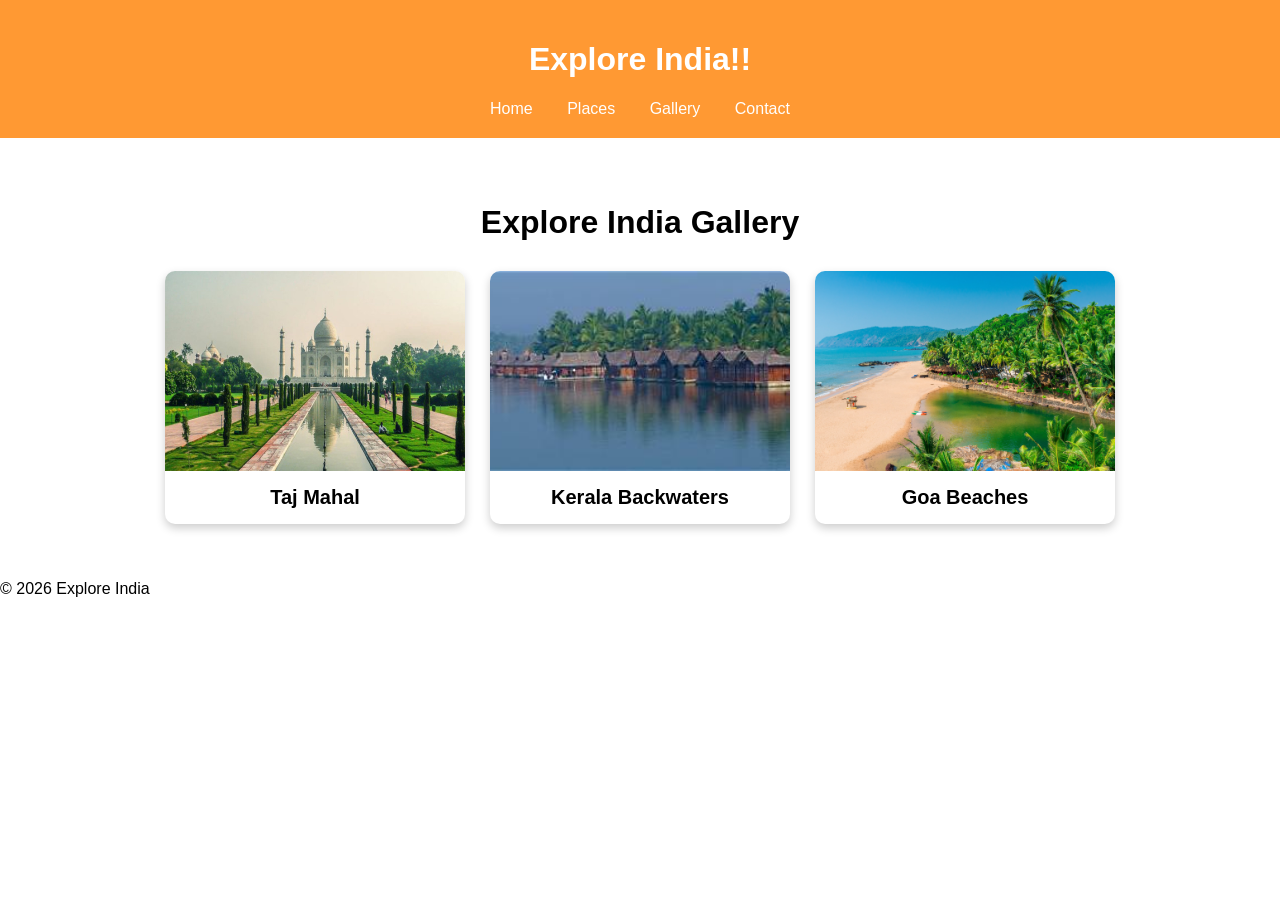
==== gallery.html @ 4cac4b8a "gallery added" ====
<!DOCTYPE html>
<html>

<head>
    <title>Explore India - Gallery</title>
    <link rel="stylesheet" href="./css/style.css">
</head>

<body>

<header>
    <h1>Explore India!!</h1>

    <nav>
        <a href="./index.html">Home</a>
        <a href="./index.html#places">Places</a>
        <a href="./gallery.html">Gallery</a>
        <a href="#">Contact</a>
    </nav>
</header>

<section class="gallery">
    <h2>Explore India Gallery</h2>

    <div class="gallery-container">

        <div class="gallery-card">
            <img src="./images/tajmahal.jpg" alt="Taj Mahal">
            <h3>Taj Mahal</h3>
        </div>

        <div class="gallery-card">
            <img src="./images/kerala.jpg" alt="Kerala Backwaters">
            <h3>Kerala Backwaters</h3>
        </div>

        <div class="gallery-card">
            <img src="./images/goa.jpeg" alt="Goa Beaches">
            <h3>Goa Beaches</h3>
        </div>

    </div>
</section>

<footer>
    <p>© 2026 Explore India</p>
</footer>

<script src="./scripts/script.js"></script>

</body>
</html>
---- css/style.css ----
body{
    font-family: Arial;
    margin:0;
}

header{
    background:#ff9933;
    color:white;
    padding:20px;
    text-align:center;
}

nav a{
    color:white;
    text-decoration:none;
    margin:15px;
}

.hero{
    text-align:center;
    padding:50px;
}

button{
    padding:10px 20px;
}

.places{
    display:flex;
    justify-content:center;
    gap:20px;
    margin:30px;
}

.card{
    border:1px solid gray;
    padding:20px;
    width:200px;
}


/* Gallery Section */
.gallery {
    padding: 40px;
    text-align: center;
}

.gallery h2 {
    margin-bottom: 30px;
    font-size: 32px;
}

/* Gallery Cards */
.gallery-container {
    display: flex;
    justify-content: center;
    gap: 25px;
    flex-wrap: wrap;
}

.gallery-card {
    width: 300px;
    background-color: white;
    border-radius: 10px;
    overflow: hidden;
    box-shadow: 0 4px 10px rgba(0, 0, 0, 0.2);
}

/* Images */
.gallery-card img {
    width: 100%;
    height: 200px;
    object-fit: cover;
    display: block;
}

/* Image Title */
.gallery-card h3 {
    padding: 15px;
    margin: 0;
    font-size: 20px;
}
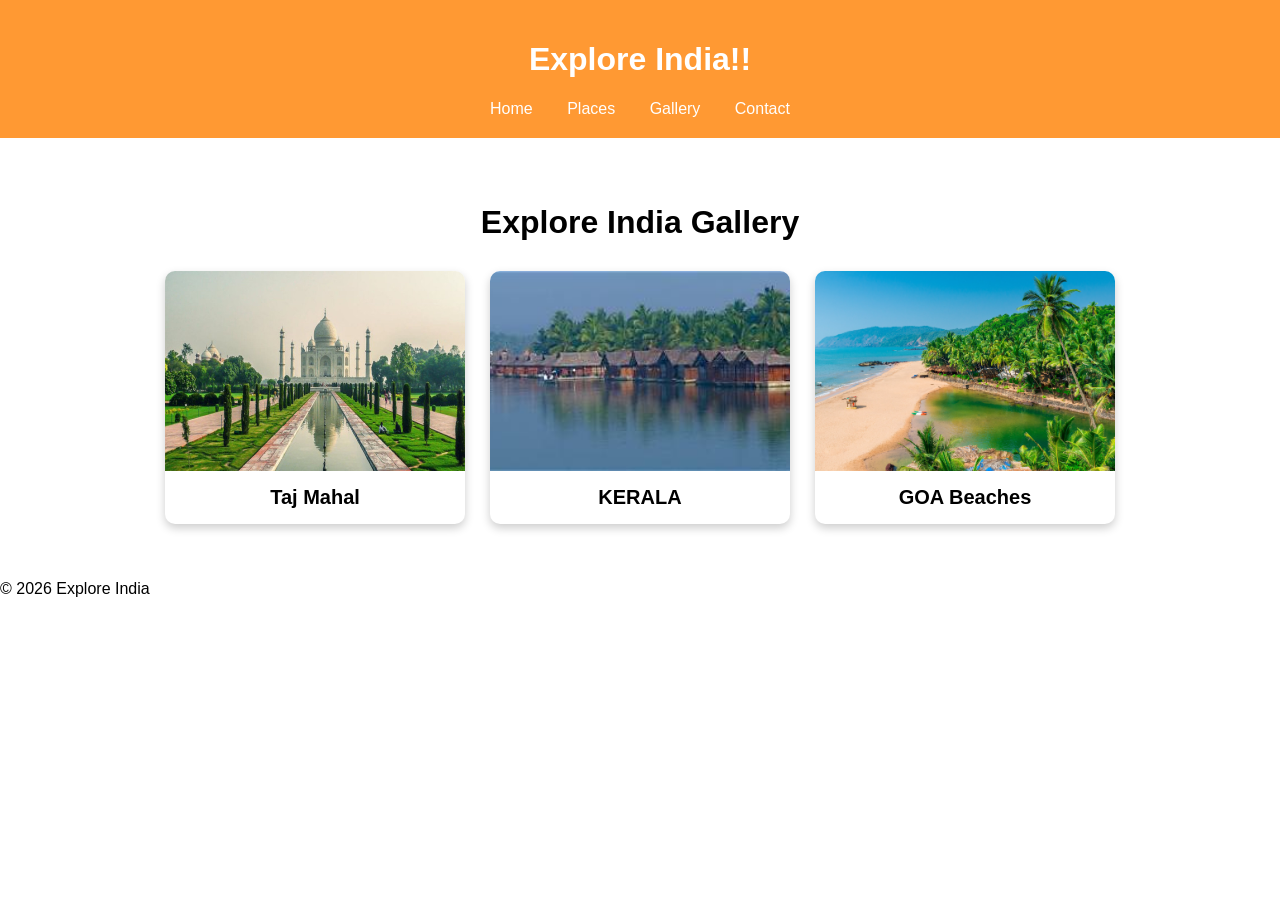
==== commit 7027c9b1: "merge conflict demo:" ====
--- a/gallery.html
+++ b/gallery.html
@@ -31,12 +31,12 @@
 
         <div class="gallery-card">
             <img src="./images/kerala.jpg" alt="Kerala Backwaters">
-            <h3>Kerala Backwaters</h3>
+            <h3>KERALA</h3>
         </div>
 
         <div class="gallery-card">
             <img src="./images/goa.jpeg" alt="Goa Beaches">
-            <h3>Goa Beaches</h3>
+            <h3> GOA Beaches</h3>
         </div>
 
     </div>
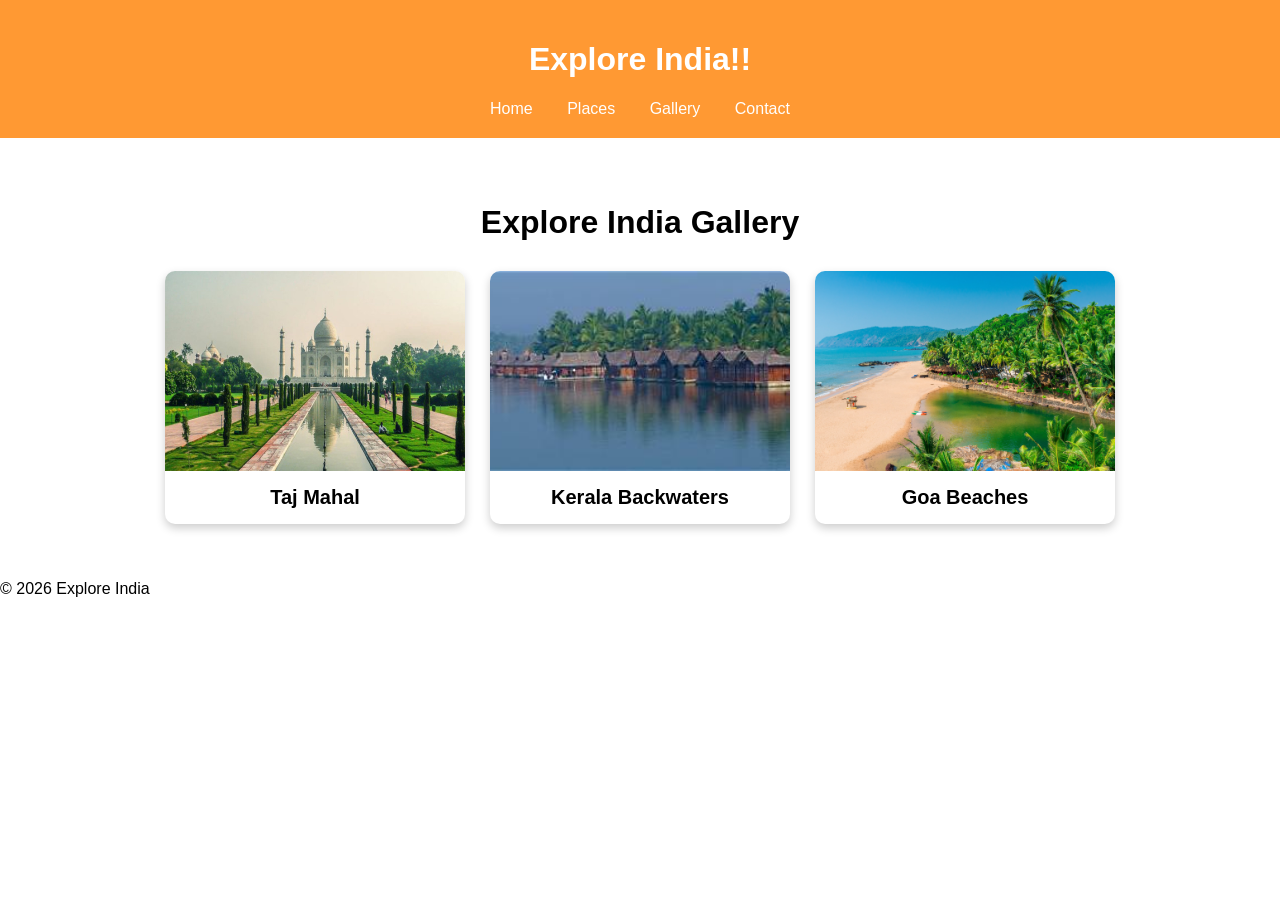
==== commit 485afda2: "merge conflict demo" ====
--- a/gallery.html
+++ b/gallery.html
@@ -31,12 +31,12 @@
 
         <div class="gallery-card">
             <img src="./images/kerala.jpg" alt="Kerala Backwaters">
-            <h3>KERALA</h3>
+            <h3>Kerala Backwaters</h3>
         </div>
 
         <div class="gallery-card">
             <img src="./images/goa.jpeg" alt="Goa Beaches">
-            <h3> GOA Beaches</h3>
+            <h3>Goa Beaches</h3>
         </div>
 
     </div>
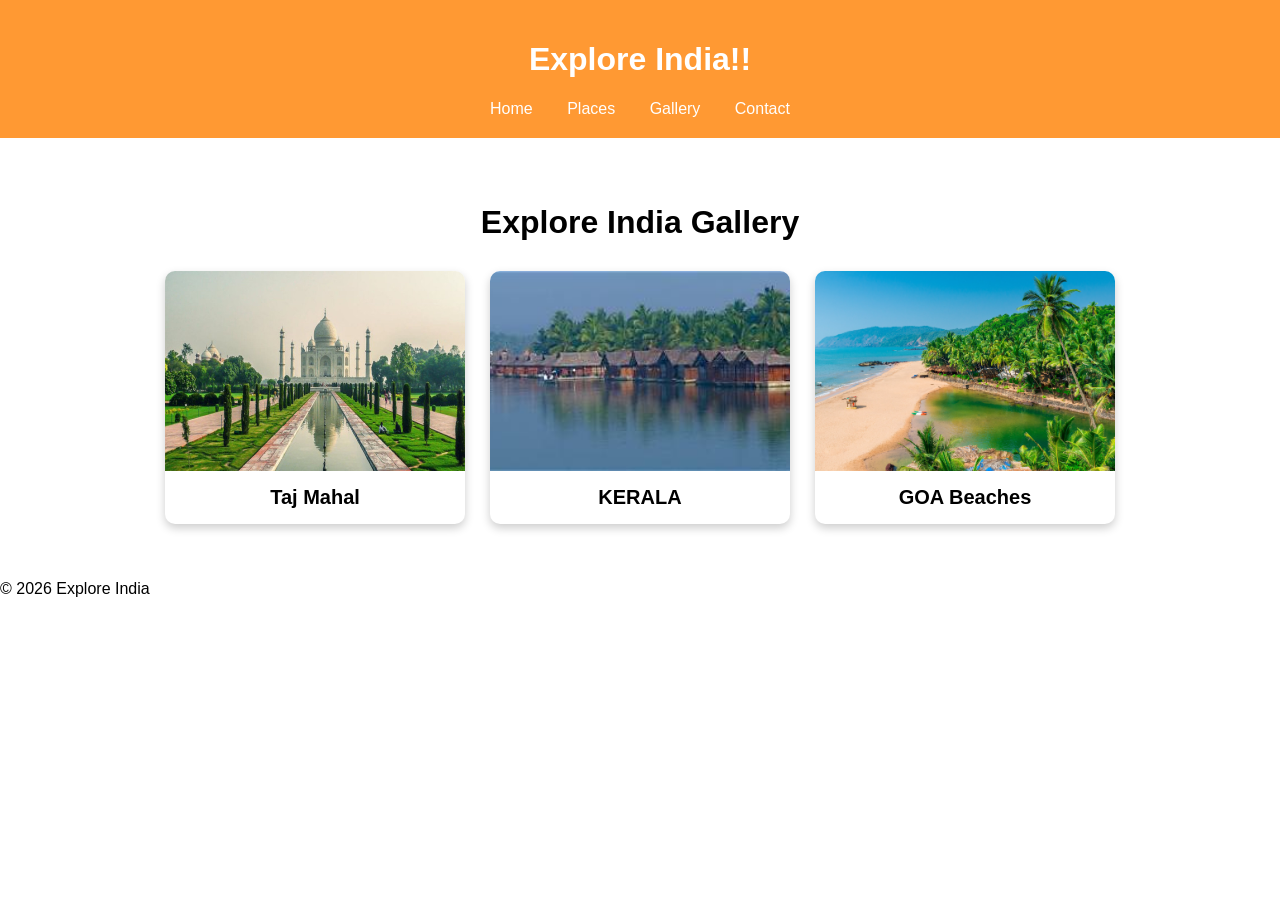
==== commit 41e38249: "Merge 479d6599f5e9841ce5435fb66032be8cf2e4e355 into 47e51999526d0a35deedbf97cb818c83b30a7015" ====
--- a/gallery.html
+++ b/gallery.html
@@ -31,12 +31,12 @@
 
         <div class="gallery-card">
             <img src="./images/kerala.jpg" alt="Kerala Backwaters">
-            <h3>Kerala Backwaters</h3>
+            <h3>KERALA</h3>
         </div>
 
         <div class="gallery-card">
             <img src="./images/goa.jpeg" alt="Goa Beaches">
-            <h3>Goa Beaches</h3>
+            <h3> GOA Beaches</h3>
         </div>
 
     </div>
